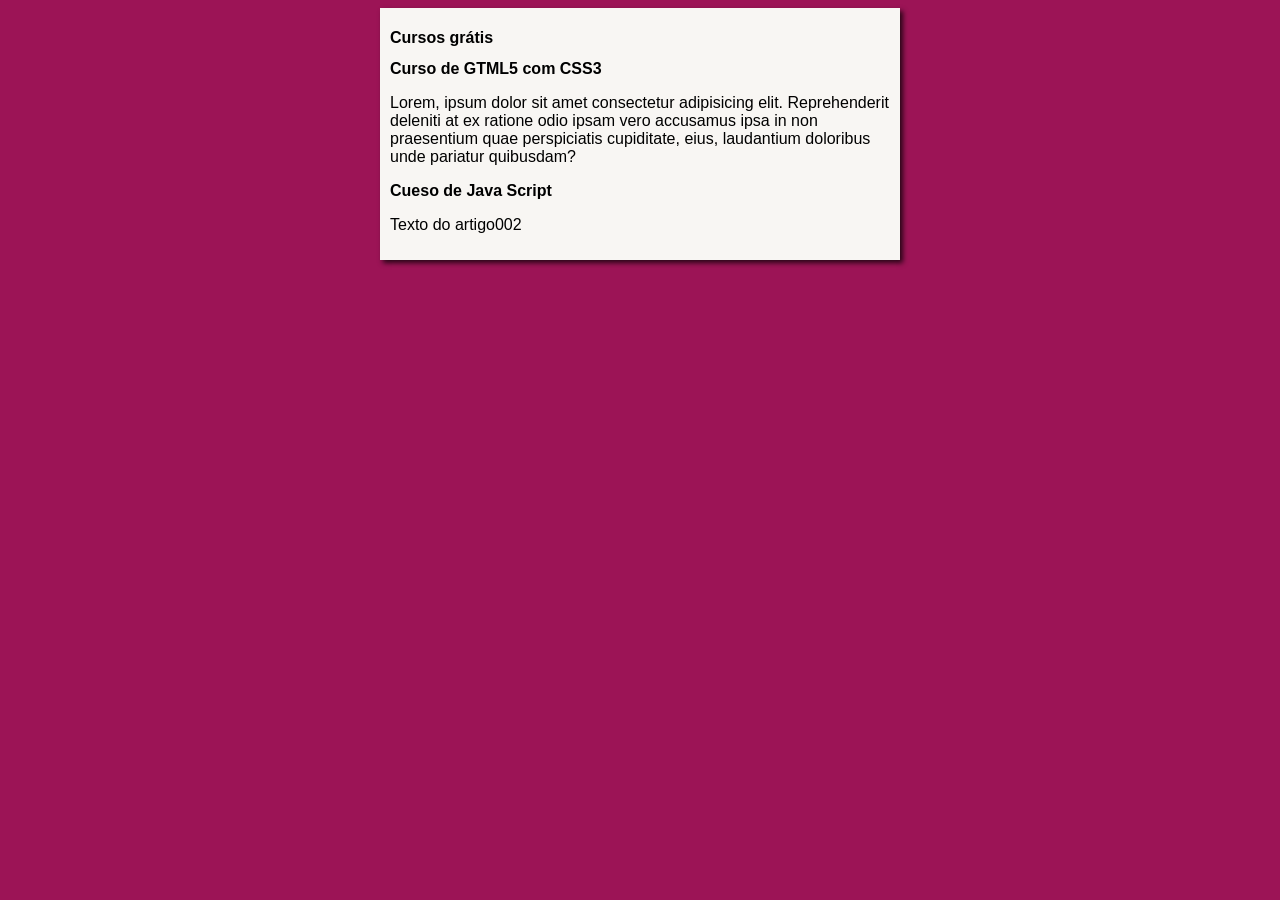
==== index.html @ 453b67d9 "Merge branch 'designer-'" ====
<!DOCTYPE html>
<html lang="pt-br">
<head>
    <meta charset="UTF-8">
    <meta name="viewport" content="width=device-width, initial-scale=1.0">
    <title>Curso em video</title>
    <link rel="stylesheet" href="estilos/style.css">
    
</head>
<body>
    <main>
        <header>
            <h1>Cursos grátis
            </h1>
            <article>
                <h2> Curso de GTML5 com CSS3</h2>
                <p>Lorem, ipsum dolor sit amet consectetur adipisicing elit. Reprehenderit deleniti at ex ratione odio ipsam vero accusamus ipsa in non praesentium quae perspiciatis cupiditate, eius, laudantium doloribus unde pariatur quibusdam?</p>
            </article>
            <article>
                <h2>Cueso de Java Script</h2>
                <p>Texto do artigo002</p>
            </article>
        </header>
    </main>
</body>
</html>
---- estilos/style.css ----
*{
    font-family: Arial, Helvetica, sans-serif;
    font-size: 16px;
}
body {
    background-color: rgb(156, 20, 86);
}
main {
background-color: rgb(248, 246, 243);
width: 500px;
margin: auto;
padding: 10px;
box-shadow:  3px 3px 5px rgba(0, 0, 0, 0.747);
}
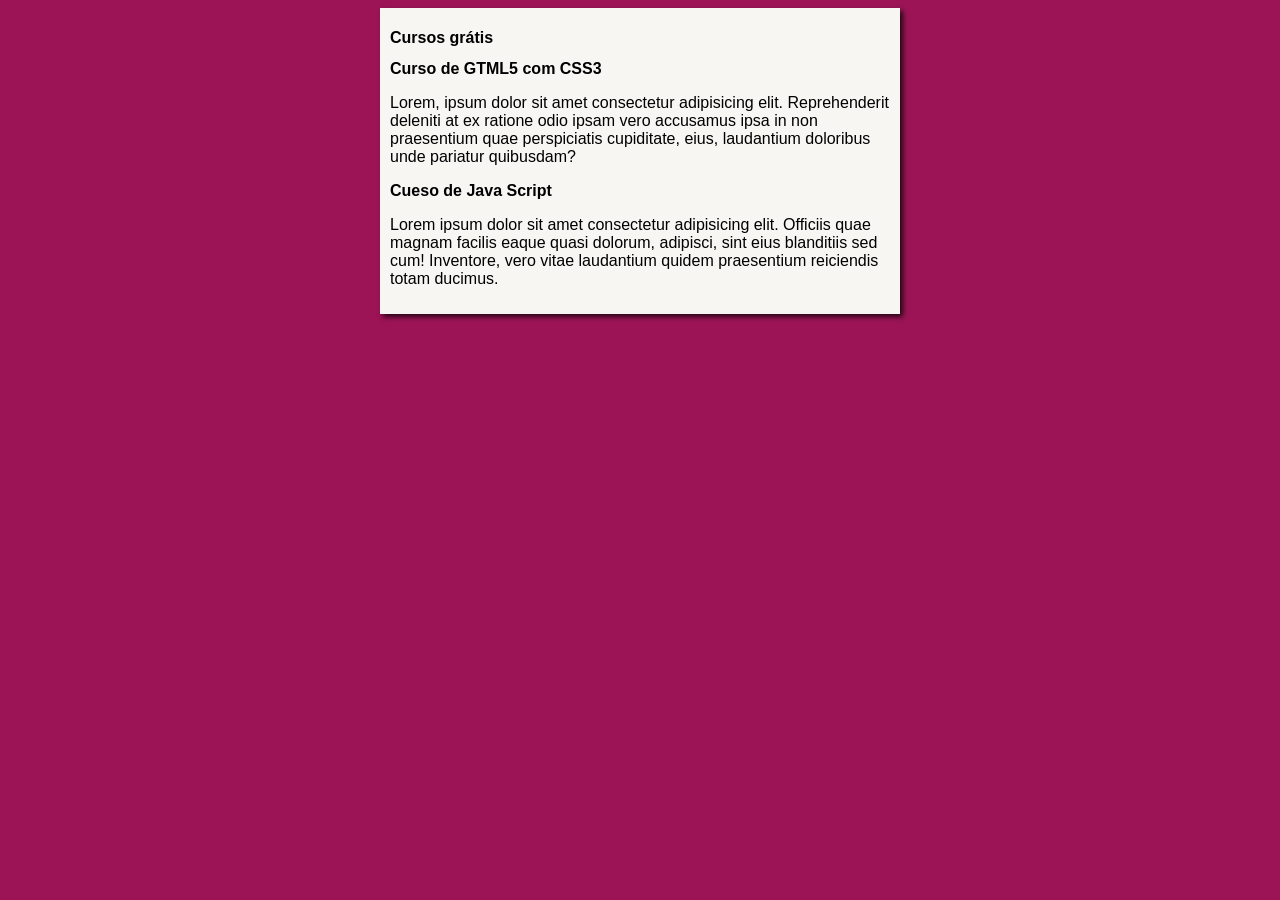
==== commit 5a7a5acc: "Update index.html" ====
--- a/index.html
+++ b/index.html
@@ -18,7 +18,7 @@
             </article>
             <article>
                 <h2>Cueso de Java Script</h2>
-                <p>Texto do artigo002</p>
+                <p>Lorem ipsum dolor sit amet consectetur adipisicing elit. Officiis quae magnam facilis eaque quasi dolorum, adipisci, sint eius blanditiis sed cum! Inventore, vero vitae laudantium quidem praesentium reiciendis totam ducimus.</p>
             </article>
         </header>
     </main>
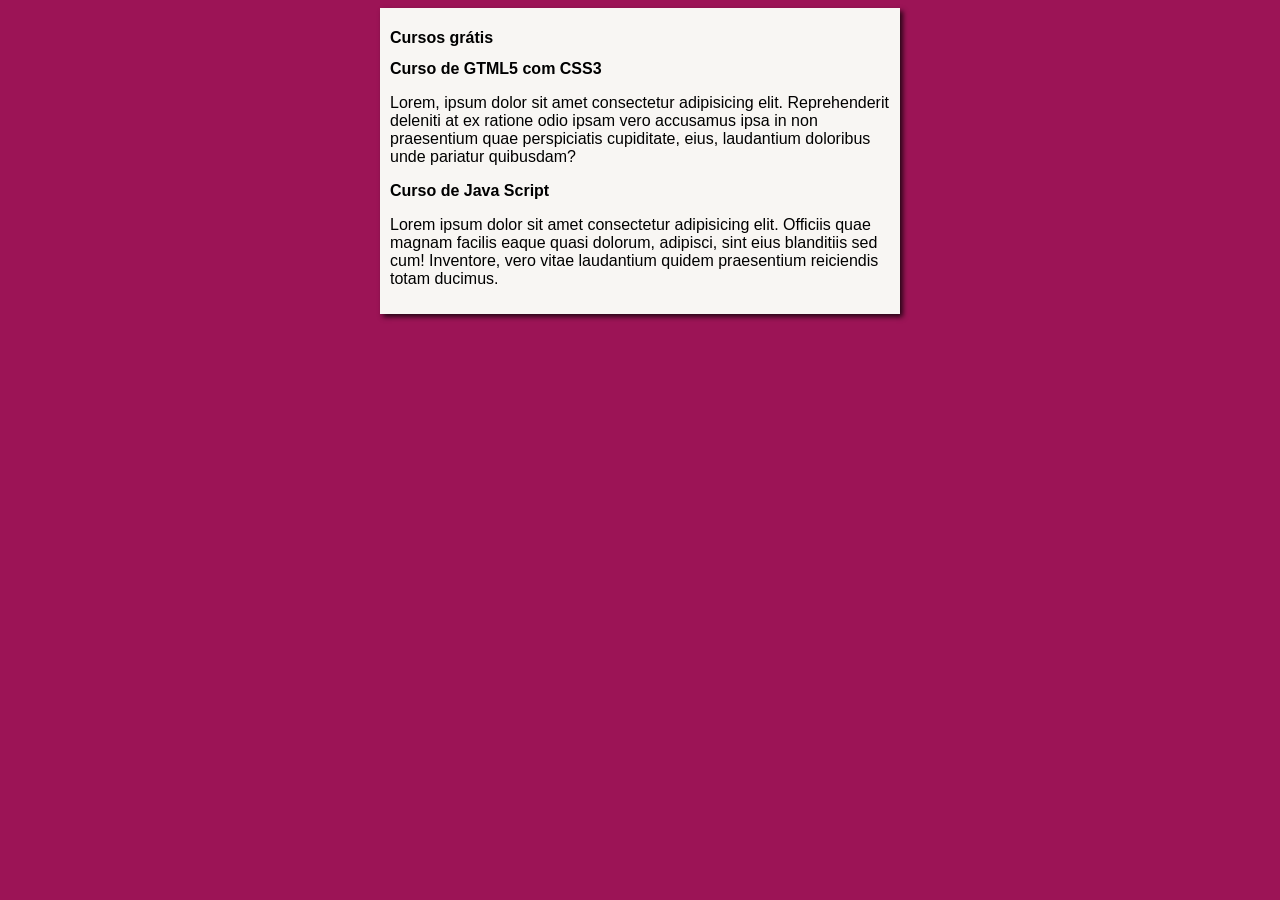
==== commit 82f8ca5e: "Update index.html" ====
--- a/index.html
+++ b/index.html
@@ -17,7 +17,7 @@
                 <p>Lorem, ipsum dolor sit amet consectetur adipisicing elit. Reprehenderit deleniti at ex ratione odio ipsam vero accusamus ipsa in non praesentium quae perspiciatis cupiditate, eius, laudantium doloribus unde pariatur quibusdam?</p>
             </article>
             <article>
-                <h2>Cueso de Java Script</h2>
+                <h2>Curso de Java Script</h2>
                 <p>Lorem ipsum dolor sit amet consectetur adipisicing elit. Officiis quae magnam facilis eaque quasi dolorum, adipisci, sint eius blanditiis sed cum! Inventore, vero vitae laudantium quidem praesentium reiciendis totam ducimus.</p>
             </article>
         </header>
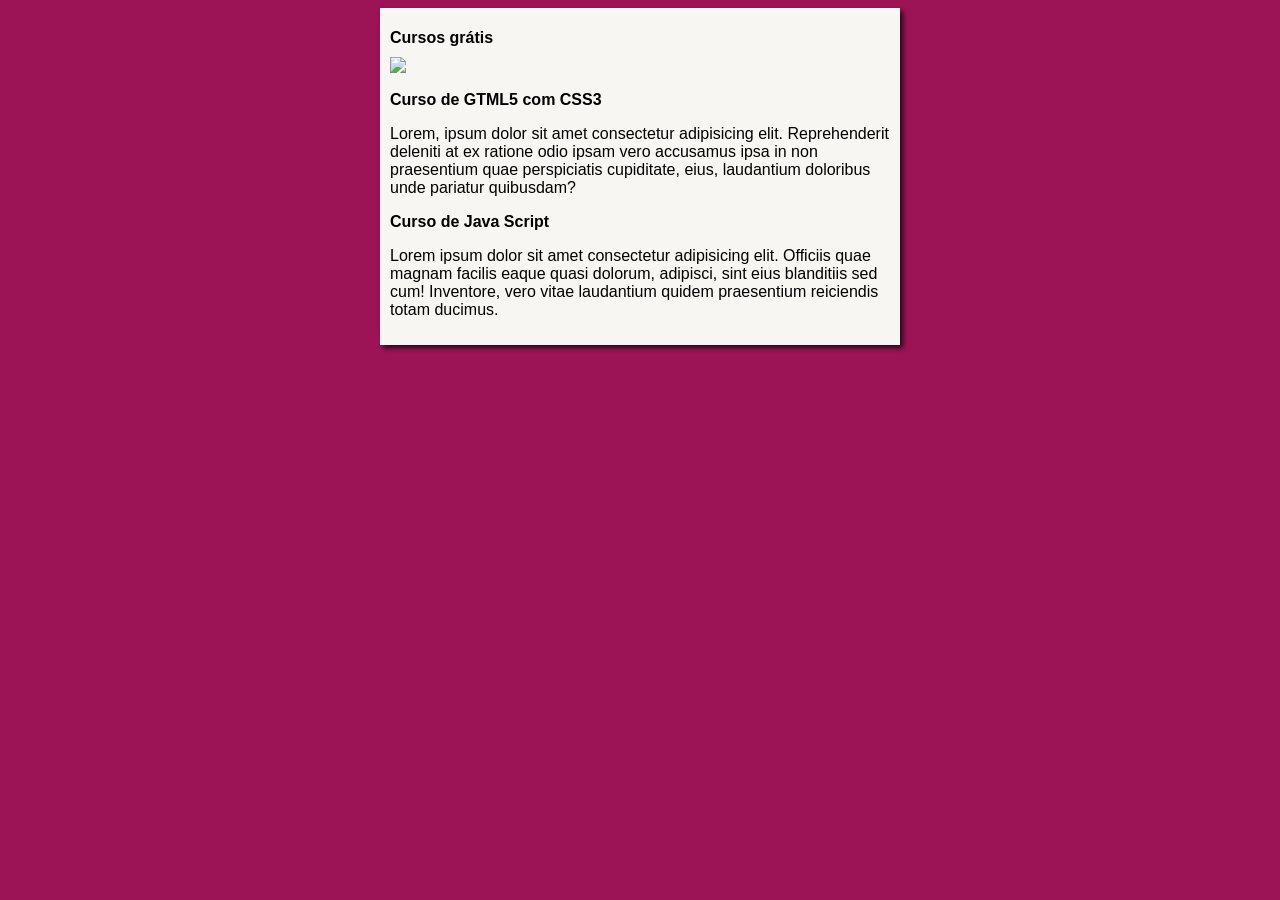
==== commit 72c5ff2e: "imagens" ====
--- a/index.html
+++ b/index.html
@@ -12,6 +12,7 @@
         <header>
             <h1>Cursos grátis
             </h1>
+            <img src=" alt="">
             <article>
                 <h2> Curso de GTML5 com CSS3</h2>
                 <p>Lorem, ipsum dolor sit amet consectetur adipisicing elit. Reprehenderit deleniti at ex ratione odio ipsam vero accusamus ipsa in non praesentium quae perspiciatis cupiditate, eius, laudantium doloribus unde pariatur quibusdam?</p>
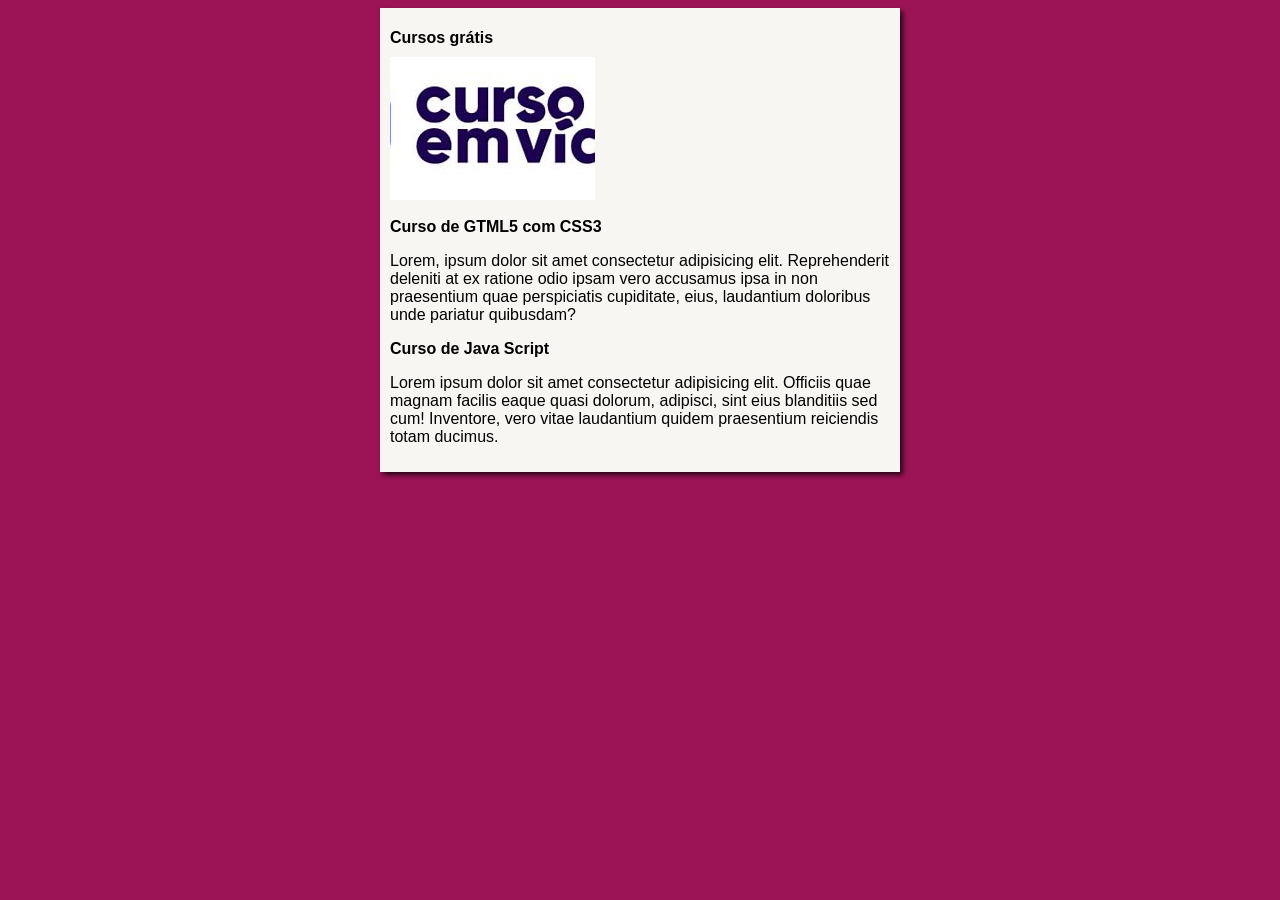
==== commit 3140a33c: "Update index.html" ====
--- a/index.html
+++ b/index.html
@@ -12,7 +12,7 @@
         <header>
             <h1>Cursos grátis
             </h1>
-            <img src=" alt="">
+            <img src="imagens/imagem logo curso em video.jpg" alt="curso em video">
             <article>
                 <h2> Curso de GTML5 com CSS3</h2>
                 <p>Lorem, ipsum dolor sit amet consectetur adipisicing elit. Reprehenderit deleniti at ex ratione odio ipsam vero accusamus ipsa in non praesentium quae perspiciatis cupiditate, eius, laudantium doloribus unde pariatur quibusdam?</p>
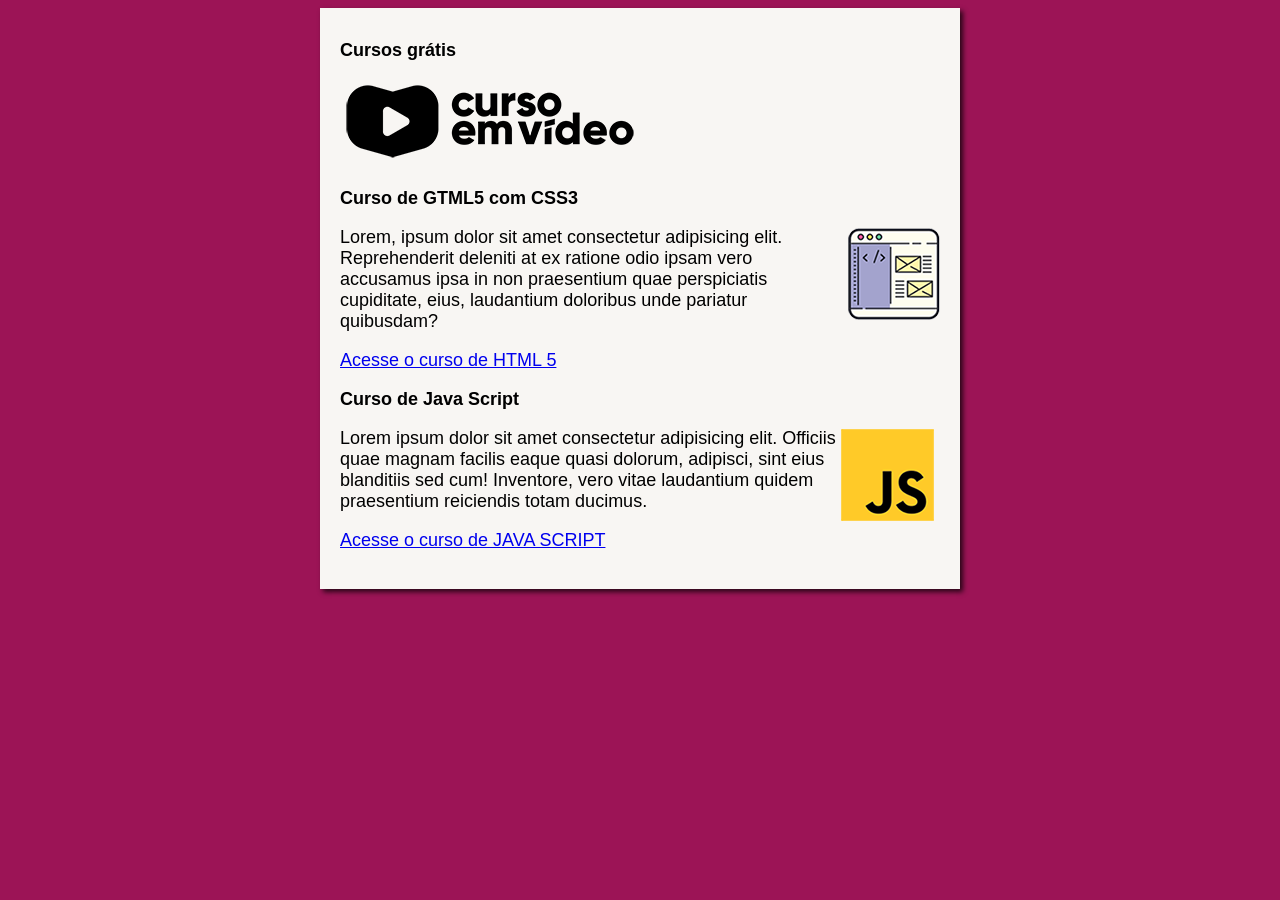
==== commit 9e0c65c2: "criei o site eu acho" ====
--- a/index.html
+++ b/index.html
@@ -12,14 +12,19 @@
         <header>
             <h1>Cursos grátis
             </h1>
-            <img src="imagens/imagem logo curso em video.jpg" alt="curso em video">
+          <img  src="imagens/curso-em-video-pb.png" alt="logo azul">
+       
             <article>
                 <h2> Curso de GTML5 com CSS3</h2>
+                <img class="lado" src="imagens/curso-html-css.png" alt="">
                 <p>Lorem, ipsum dolor sit amet consectetur adipisicing elit. Reprehenderit deleniti at ex ratione odio ipsam vero accusamus ipsa in non praesentium quae perspiciatis cupiditate, eius, laudantium doloribus unde pariatur quibusdam?</p>
+                   <p><a href="curso-html.html">Acesse o curso de HTML 5</a></p>
             </article>
             <article>
                 <h2>Curso de Java Script</h2>
+                <img class="lado" src="imagens/curso-javascript.png" alt="seta">
                 <p>Lorem ipsum dolor sit amet consectetur adipisicing elit. Officiis quae magnam facilis eaque quasi dolorum, adipisci, sint eius blanditiis sed cum! Inventore, vero vitae laudantium quidem praesentium reiciendis totam ducimus.</p>
+                 <p><a href="curso-js.html">Acesse o curso de JAVA SCRIPT</a></p>
             </article>
         </header>
     </main>
--- a/estilos/style.css
+++ b/estilos/style.css
@@ -1,14 +1,17 @@
 *{
     font-family: Arial, Helvetica, sans-serif;
-    font-size: 16px;
+    font-size: 18px;
 }
 body {
     background-color: rgb(156, 20, 86);
 }
+img.lado{
+    float: right;
+}
 main {
 background-color: rgb(248, 246, 243);
-width: 500px;
+width: 600px;
 margin: auto;
-padding: 10px;
+padding: 20px;
 box-shadow:  3px 3px 5px rgba(0, 0, 0, 0.747);
 }
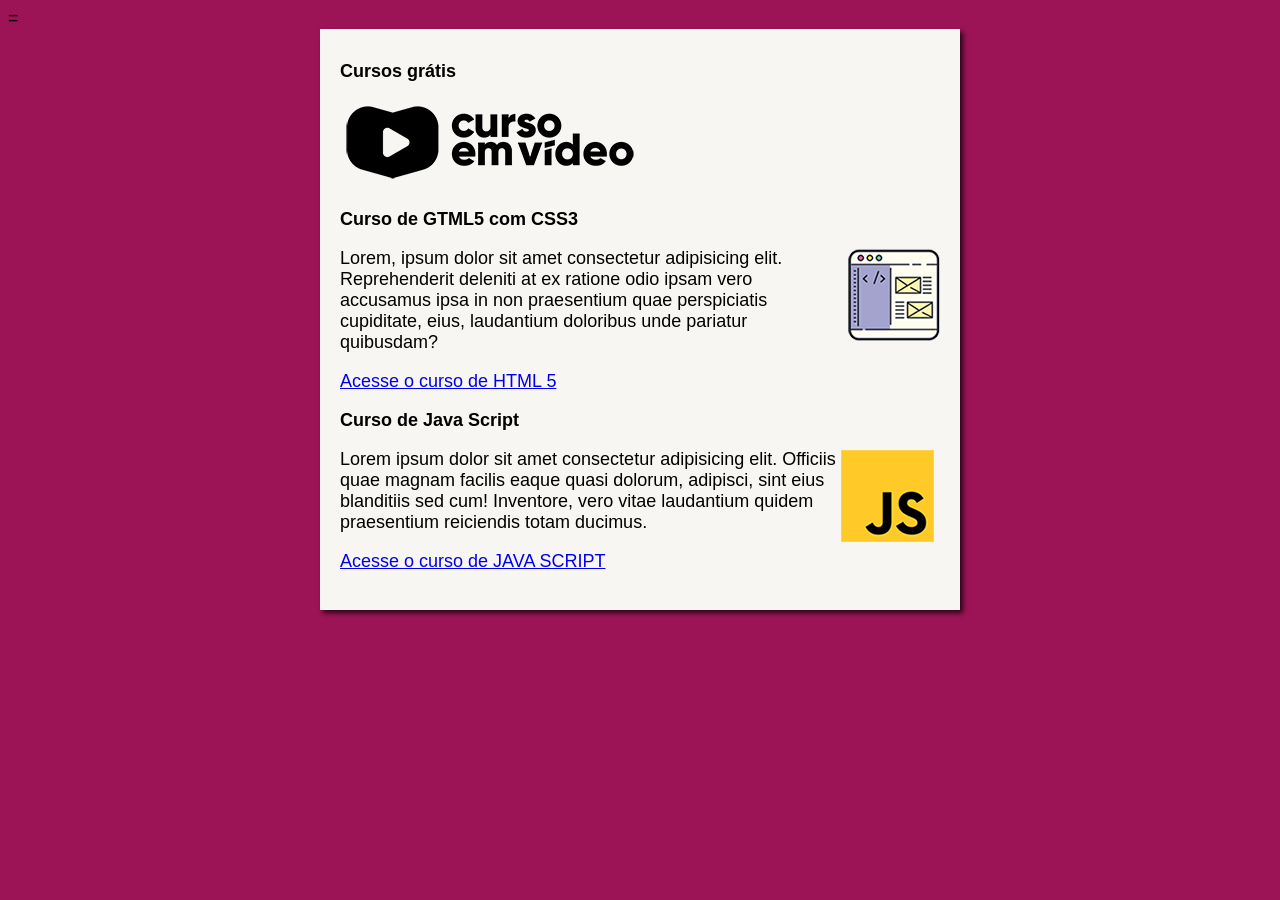
==== commit 1b9a5864: "eita" ====
--- a/index.html
+++ b/index.html
@@ -4,7 +4,7 @@
     <meta charset="UTF-8">
     <meta name="viewport" content="width=device-width, initial-scale=1.0">
     <title>Curso em video</title>
-    <link rel="stylesheet" href="estilos/style.css">
+    <link rel="stylesheet" href="estilos/style.css">=
     
 </head>
 <body>
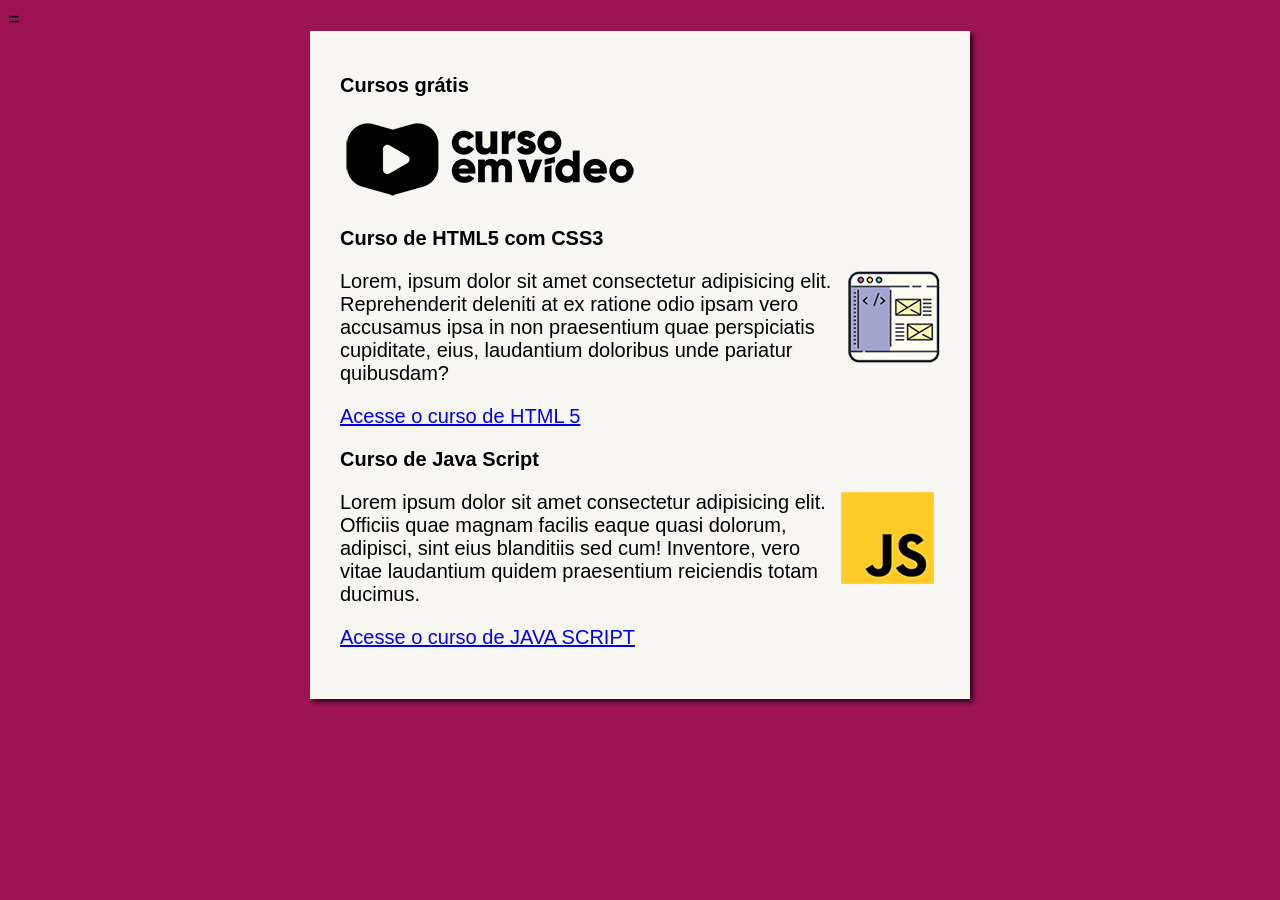
==== commit f2c1df07: "Update index.html" ====
--- a/index.html
+++ b/index.html
@@ -15,7 +15,7 @@
           <img  src="imagens/curso-em-video-pb.png" alt="logo azul">
        
             <article>
-                <h2> Curso de GTML5 com CSS3</h2>
+                <h2> Curso de HTML5 com CSS3</h2>
                 <img class="lado" src="imagens/curso-html-css.png" alt="">
                 <p>Lorem, ipsum dolor sit amet consectetur adipisicing elit. Reprehenderit deleniti at ex ratione odio ipsam vero accusamus ipsa in non praesentium quae perspiciatis cupiditate, eius, laudantium doloribus unde pariatur quibusdam?</p>
                    <p><a href="curso-html.html">Acesse o curso de HTML 5</a></p>
--- a/estilos/style.css
+++ b/estilos/style.css
@@ -1,6 +1,6 @@
 *{
     font-family: Arial, Helvetica, sans-serif;
-    font-size: 18px;
+    font-size: 20px;
 }
 body {
     background-color: rgb(156, 20, 86);
@@ -12,6 +12,6 @@
 background-color: rgb(248, 246, 243);
 width: 600px;
 margin: auto;
-padding: 20px;
+padding: 30px;
 box-shadow:  3px 3px 5px rgba(0, 0, 0, 0.747);
-}+}
